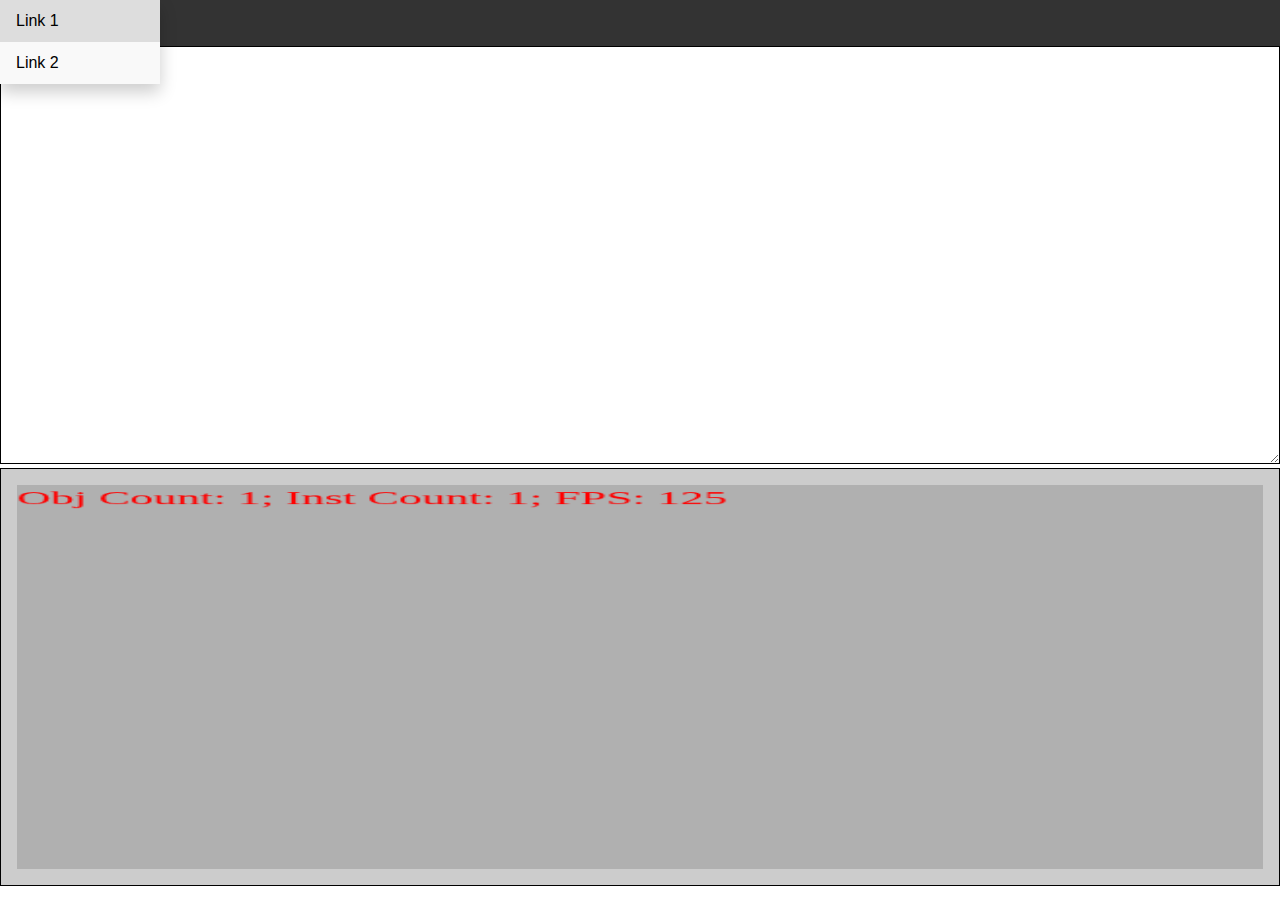
==== Index.html @ c895efb1 "update Index.html" ====
<!DOCTYPE html>
<html lang="en">
<head>
<meta charset="UTF-8">
<meta name="viewport" content="width=device-width, initial-scale=1.0">
<title>Responsive Webpage</title>
<style>
  body { margin: 0; font-family: Arial, sans-serif; }
  .navbar { overflow: hidden; background-color: #333; }
  .navbar button { float: left; font-size: 16px; color: white; text-align: center; padding: 14px 16px; text-decoration: none; }
  .dropdown { float: left; overflow: hidden; }
  .dropdown .dropbtn { font-size: 16px; border: none; outline: none; color: white; padding: 14px 16px; background-color: inherit; font-family: inherit; margin: 0; }
  .navbar a:hover, .dropdown:hover .dropbtn { background-color: red; }
  .dropdown-content { display: none; position: absolute; background-color: #f9f9f9; min-width: 160px; box-shadow: 0px 8px 16px 0px rgba(0,0,0,0.2); z-index: 1; }
  .dropdown-content a { float: none; color: black; padding: 12px 16px; text-decoration: none; display: block; text-align: left; }
  .dropdown-content a:hover { background-color: #ddd; }
  .dropdown:hover .dropdown-content { display: block; }
  #textEditor, #canvas { width: 100%; height: 50vh; border: 1px solid black; padding: 16px; box-sizing: border-box; }
  @media screen and (min-width: 600px) {
    #textEditor, #canvas { height: calc(50vh - 32px); } /* Adjust height to account for padding */
  }
  .gcanvas {
            image-rendering: optimizeSpeed;
            -webkit-interpolation-mode: nearest-neighbor;
            margin: auto;
            padding: 0px;
            border: 2px;
            background-color: #cccccc;
            display: block;
        }
        
        :-webkit-full-screen #canvas {
            width: 100%;
            height: 100%;
        }

        :-webkit-full-screen {
            width: 100%;
            height: 100%;
        }
</style>
</head>
<body>

<div class="navbar">
  <div class="dropdown">
    <button class="dropbtn">Button 1</button>
    <div class="dropdown-content">
      <a href="#">Link 1</a>
      <a href="#">Link 2</a>
    </div>
  </div>
  <!-- Repeat the above block for the remaining buttons -->
</div>
    
</body>

<body onload="gameStart()">
    <!-- onLoad="function name that is in the script to start the game" -->
    <!-- Create the canvas element the game draws to -->
    <div id='editordiv'>
        <textarea  id='textEditor' onkeyup='gameRestartEval()'></textarea>
    </div>
    <div id='canvasdiv'>
        <canvas id='canvas' class='gcanvas'></canvas>
    </div>

    <script type="text/javascript" src="Js/game.js"></script>
</body>

</html>
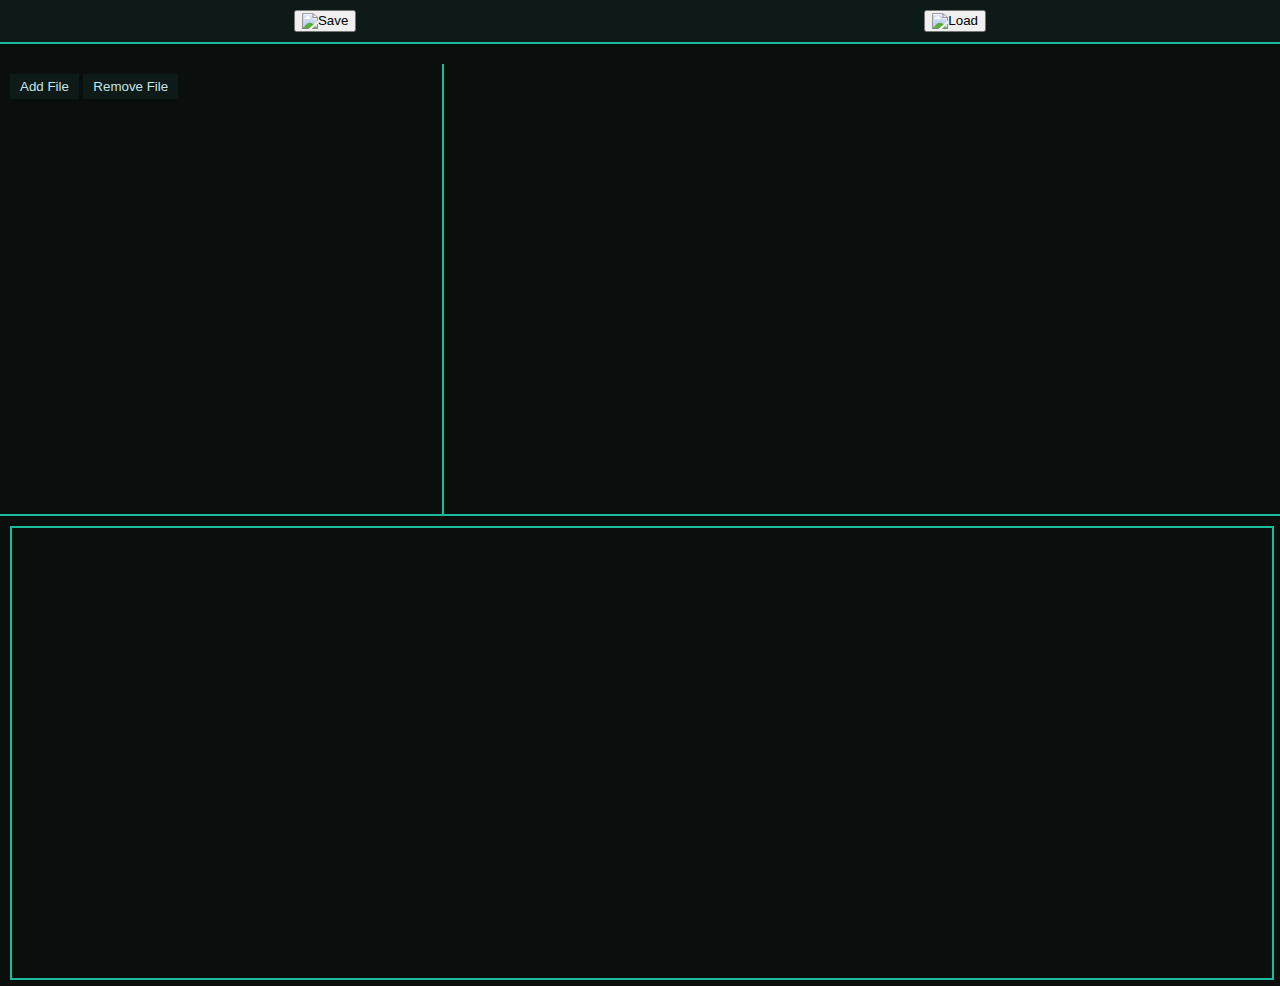
==== commit 05df6ade: "update Index.html" ====
--- a/Index.html
+++ b/Index.html
@@ -3,69 +3,52 @@
 <head>
 <meta charset="UTF-8">
 <meta name="viewport" content="width=device-width, initial-scale=1.0">
-<title>Responsive Webpage</title>
-<style>
-  body { margin: 0; font-family: Arial, sans-serif; }
-  .navbar { overflow: hidden; background-color: #333; }
-  .navbar button { float: left; font-size: 16px; color: white; text-align: center; padding: 14px 16px; text-decoration: none; }
-  .dropdown { float: left; overflow: hidden; }
-  .dropdown .dropbtn { font-size: 16px; border: none; outline: none; color: white; padding: 14px 16px; background-color: inherit; font-family: inherit; margin: 0; }
-  .navbar a:hover, .dropdown:hover .dropbtn { background-color: red; }
-  .dropdown-content { display: none; position: absolute; background-color: #f9f9f9; min-width: 160px; box-shadow: 0px 8px 16px 0px rgba(0,0,0,0.2); z-index: 1; }
-  .dropdown-content a { float: none; color: black; padding: 12px 16px; text-decoration: none; display: block; text-align: left; }
-  .dropdown-content a:hover { background-color: #ddd; }
-  .dropdown:hover .dropdown-content { display: block; }
-  #textEditor, #canvas { width: 100%; height: 50vh; border: 1px solid black; padding: 16px; box-sizing: border-box; }
-  @media screen and (min-width: 600px) {
-    #textEditor, #canvas { height: calc(50vh - 32px); } /* Adjust height to account for padding */
-  }
-  .gcanvas {
-            image-rendering: optimizeSpeed;
-            -webkit-interpolation-mode: nearest-neighbor;
-            margin: auto;
-            padding: 0px;
-            border: 2px;
-            background-color: #cccccc;
-            display: block;
-        }
-        
-        :-webkit-full-screen #canvas {
-            width: 100%;
-            height: 100%;
-        }
 
-        :-webkit-full-screen {
-            width: 100%;
-            height: 100%;
-        }
-</style>
+<link rel="stylesheet" href="Styles.css">
+<title>Responsive Web Interface</title>
 </head>
 <body>
 
-<div class="navbar">
-  <div class="dropdown">
-    <button class="dropbtn">Button 1</button>
-    <div class="dropdown-content">
-      <a href="#">Link 1</a>
-      <a href="#">Link 2</a>
+<div class="toolbar">
+  <!-- Toolbar buttons with images -->
+  <button class="toolbar-btn"><img src="save-icon.png" alt="Save"></button>
+  <button class="toolbar-btn"><img src="load-icon.png" alt="Load"></button>
+</div>
+
+<div class="editor-container">
+  <div id="editor">
+    <!-- Include CodeMirror CSS --> <link rel="stylesheet" href="https://cdnjs.cloudflare.com/ajax/libs/codemirror/5.65.2/codemirror.min.css"> 
+    <!-- Include the theme CSS for syntax highlighting --> <link rel="stylesheet" href="https://cdnjs.cloudflare.com/ajax/libs/codemirror/5.65.2/theme/monokai.min.css">
+  </div>
+</div>
+
+<div class="main-container">
+  <div class="sidebar">
+    <button class="file-btn">Add File</button>
+    <button class="file-btn">Remove File</button>
+    <div class="file-list-container">
+      <ul class="file-list">
+        <!-- List of files will go here -->
+      </ul>
     </div>
   </div>
-  <!-- Repeat the above block for the remaining buttons -->
+  </div>
 </div>
-    
+
+<div class="canvas-container">
+  <canvas id="canvas"></canvas>
+</div>
+
+<script src="https://cdnjs.cloudflare.com/ajax/libs/codemirror/5.65.2/codemirror.min.js"></script>
+<script src="https://cdnjs.cloudflare.com/ajax/libs/codemirror/5.65.2/mode/javascript/javascript.min.js"></script>
+<script>
+  // Initialize CodeMirror editor
+  var editor = CodeMirror(document.getElementById('editor'), {
+    mode: 'javascript',
+    theme: 'night',
+    lineNumbers: true
+  });
+</script>
+
 </body>
-
-<body onload="gameStart()">
-    <!-- onLoad="function name that is in the script to start the game" -->
-    <!-- Create the canvas element the game draws to -->
-    <div id='editordiv'>
-        <textarea  id='textEditor' onkeyup='gameRestartEval()'></textarea>
-    </div>
-    <div id='canvasdiv'>
-        <canvas id='canvas' class='gcanvas'></canvas>
-    </div>
-
-    <script type="text/javascript" src="Js/game.js"></script>
-</body>
-
-</html>+</html>
--- a/Styles.css
+++ b/Styles.css
@@ -0,0 +1,87 @@
+body {
+  margin: 0;
+  background-color: #0a0f0d;
+  color: #c5e4e7;
+  font-family: 'Arial', sans-serif;
+}
+
+.toolbar {
+  background-color: #0d1a18;
+  padding: 10px;
+  display: flex;
+  justify-content: space-around;
+  border-bottom: 2px solid #1abc9c;
+}
+
+.toolbar-btn img {
+  width: 24px;
+  height: 24px;
+}
+
+.main-container {
+  display: flex;
+  height: 50vh;
+}
+
+.sidebar {
+  width: 33%;
+  border-right: 2px solid #1abc9c;
+  padding: 10px;
+}
+
+.file-btn {
+  background-color: #0d1a18;
+  color: #c5e4e7;
+  border: none;
+  padding: 5px 10px;
+  margin-bottom: 5px;
+}
+
+.file-list-container {
+  background-color: #0a0f0d;
+  height: calc(100% - 40px); /* Height minus the buttons */
+  overflow-y: auto;
+}
+
+.file-list {
+  list-style: none;
+  padding: 0;
+}
+
+.editor-container {
+  flex-grow: 1;
+  padding: 10px;
+}
+
+#editor {
+  height: 100%;
+  color: #c5e4e7;
+}
+
+.canvas-container {
+  height: 50vh;
+  padding: 10px;
+  border-top: 2px solid #1abc9c;
+}
+
+#canvas {
+  width: 100%;
+  height: 100%;
+  background-color: #0a0f0d;
+  border: 2px solid #1abc9c;
+}
+
+@media screen and (orientation: portrait) {
+  .main-container {
+    flex-direction: column;
+  }
+  .sidebar {
+    width: 100%;
+    height: 33vh;
+    border-right: none;
+    border-bottom: 2px solid #1abc9c;
+  }
+  .editor-container {
+    height: 67vh;
+  }
+}
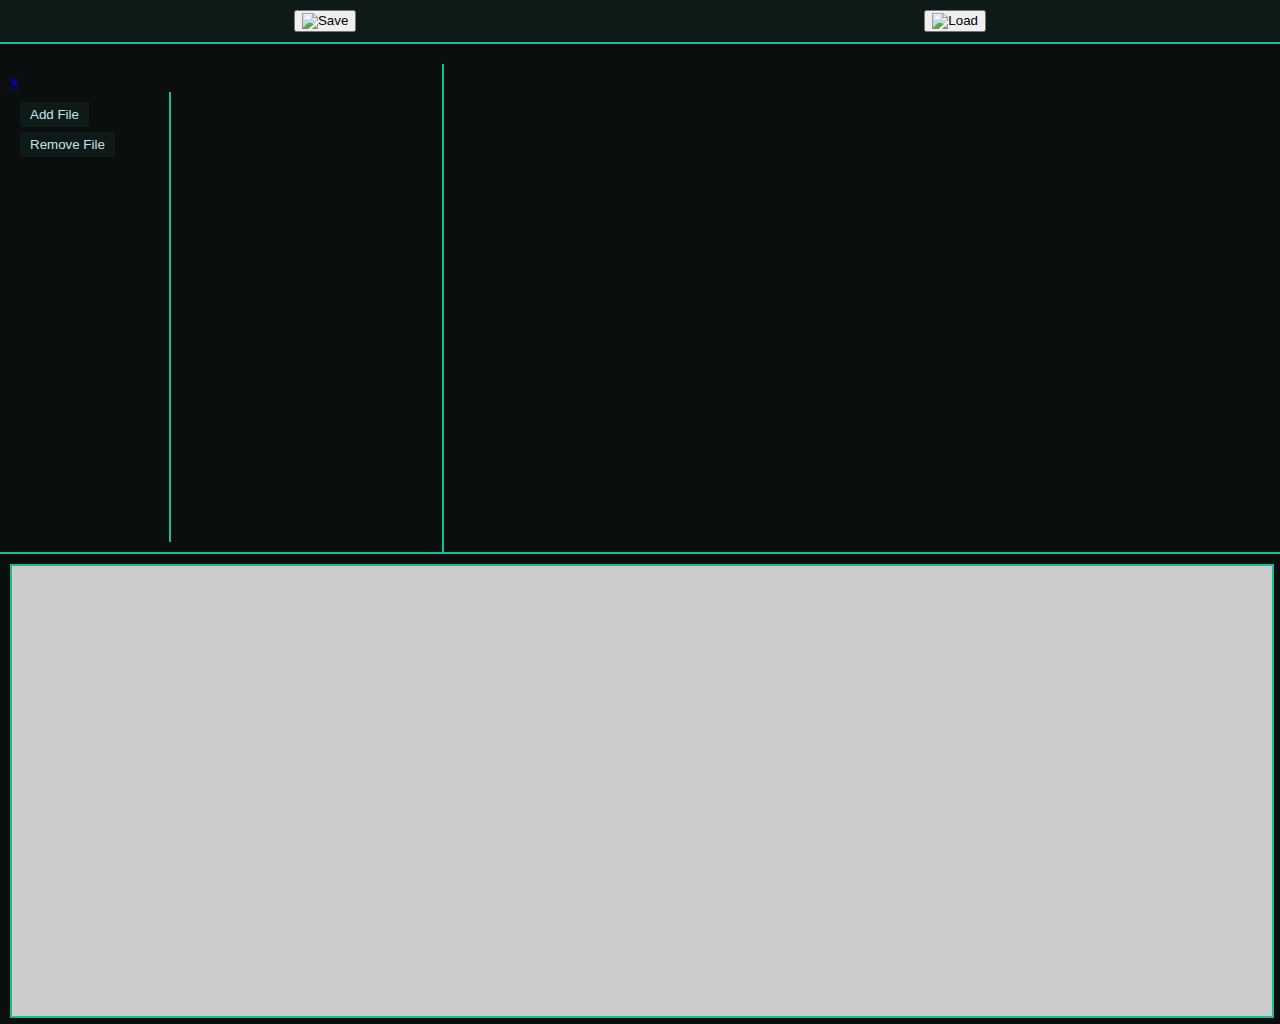
==== commit c0d12b71: "update Index.html" ====
--- a/Index.html
+++ b/Index.html
@@ -22,6 +22,9 @@
   </div>
 </div>
 
+<div id="mySidebar" class="sidebar"> 
+  <a href="javascript:void(0)" class="closebtn" onclick="closeNav()">×</a> 
+    <!-- Your listbox and other content here -->
 <div class="main-container">
   <div class="sidebar">
     <button class="file-btn">Add File</button>
@@ -33,6 +36,7 @@
     </div>
   </div>
   </div>
+</div>
 </div>
 
 <div class="canvas-container">
@@ -50,5 +54,7 @@
   });
 </script>
 
+<script src="Sidebar.js"></script>
+
 </body>
 </html>
--- a/Styles.css
+++ b/Styles.css
@@ -67,7 +67,7 @@
 #canvas {
   width: 100%;
   height: 100%;
-  background-color: #0a0f0d;
+  background-color: #CCCCCC;
   border: 2px solid #1abc9c;
 }
 
@@ -75,12 +75,42 @@
   .main-container {
     flex-direction: column;
   }
-  .sidebar {
-    width: 100%;
-    height: 33vh;
-    border-right: none;
-    border-bottom: 2px solid #1abc9c;
-  }
+  
+  /* styles.css */
+.sidebar {
+  height: 100%;
+  width: 0;
+  position: fixed;
+  z-index: 1;
+  top: 0;
+  left: 0;
+  background-color: #111;
+  overflow-x: hidden;
+  transition: 0.5s;
+  padding-top: 60px;
+}
+
+.sidebar a {
+  padding: 8px 8px 8px 32px;
+  text-decoration: none;
+  font-size: 25px;
+  color: #818181;
+  display: block;
+  transition: 0.3s;
+}
+
+.sidebar a:hover {
+  color: #f1f1f1;
+}
+
+.closebtn {
+  position: absolute;
+  top: 0;
+  right: 25px;
+  font-size: 36px;
+  margin-left: 50px;
+}
+
   .editor-container {
     height: 67vh;
   }
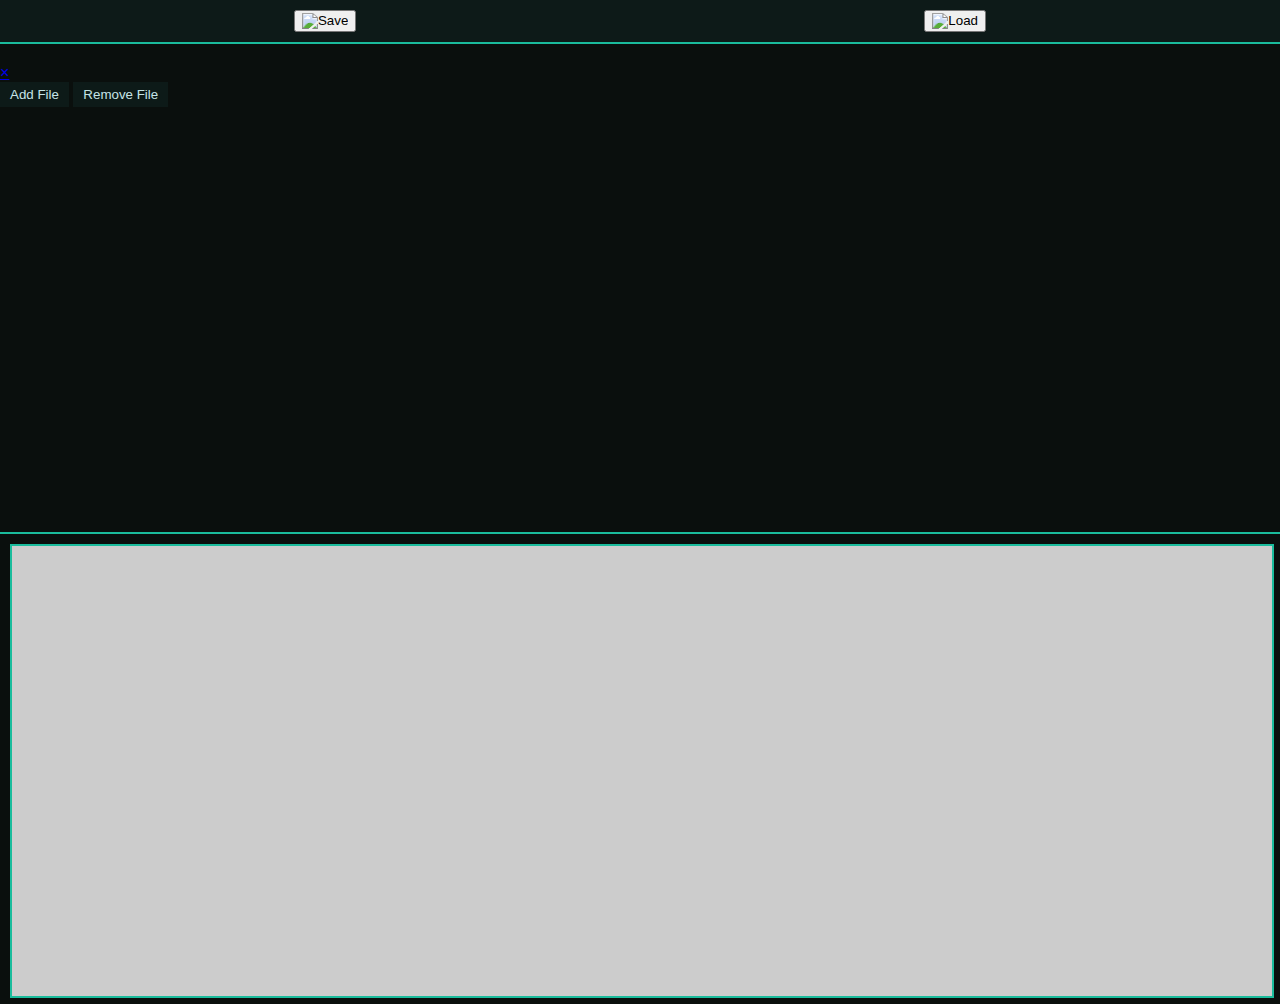
==== commit 8f4fc3f3: "update Index.html" ====
--- a/Index.html
+++ b/Index.html
@@ -32,12 +32,13 @@
     <div class="file-list-container">
       <ul class="file-list">
         <!-- List of files will go here -->
+        
       </ul>
     </div>
   </div>
   </div>
 </div>
-</div>
+
 
 <div class="canvas-container">
   <canvas id="canvas"></canvas>
--- a/Styles.css
+++ b/Styles.css
@@ -23,12 +23,6 @@
   height: 50vh;
 }
 
-.sidebar {
-  width: 33%;
-  border-right: 2px solid #1abc9c;
-  padding: 10px;
-}
-
 .file-btn {
   background-color: #0d1a18;
   color: #c5e4e7;
@@ -49,7 +43,8 @@
 }
 
 .editor-container {
-  flex-grow: 1;
+  flex-grow: 1
+  height: 100%;
   padding: 10px;
 }
 
@@ -76,7 +71,6 @@
     flex-direction: column;
   }
   
-  /* styles.css */
 .sidebar {
   height: 100%;
   width: 0;
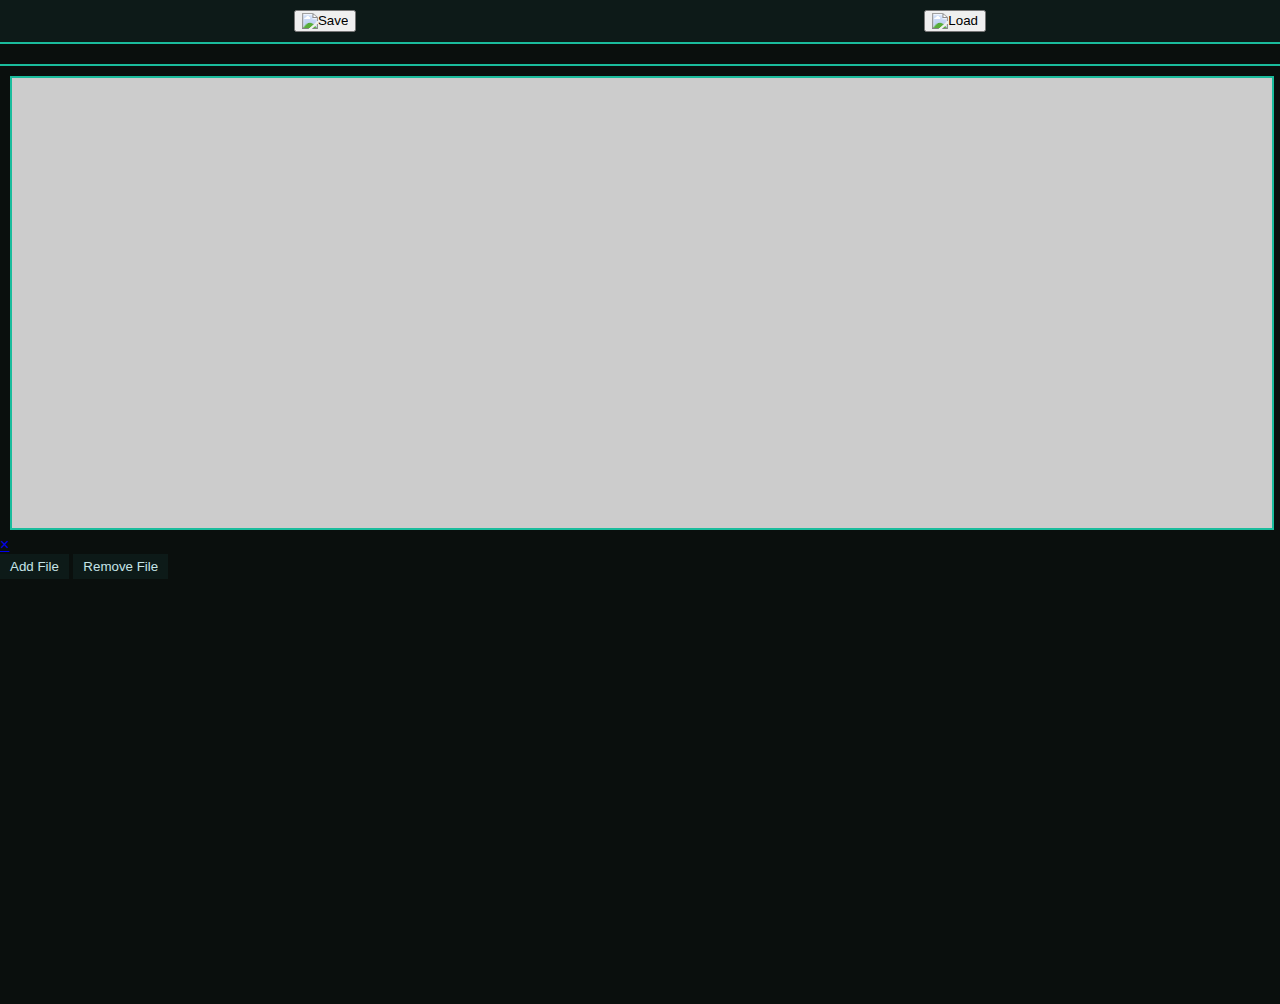
==== commit efd30b10: "update Index.html" ====
--- a/Index.html
+++ b/Index.html
@@ -22,26 +22,25 @@
   </div>
 </div>
 
+<div class="canvas-container">
+  <canvas id="canvas"></canvas>
+</div>
+
 <div id="mySidebar" class="sidebar"> 
   <a href="javascript:void(0)" class="closebtn" onclick="closeNav()">×</a> 
     <!-- Your listbox and other content here -->
-<div class="main-container">
-  <div class="sidebar">
-    <button class="file-btn">Add File</button>
-    <button class="file-btn">Remove File</button>
-    <div class="file-list-container">
-      <ul class="file-list">
+      <div class="main-container">
+        <div class="sidebar">
+          <button class="file-btn">Add File</button>
+          <button class="file-btn">Remove File</button>
+            <div class="file-list-container">
+              <ul class="file-list">
         <!-- List of files will go here -->
         
-      </ul>
-    </div>
-  </div>
-  </div>
-</div>
-
-
-<div class="canvas-container">
-  <canvas id="canvas"></canvas>
+              </ul>
+            </div>
+        </div>
+      </div>
 </div>
 
 <script src="https://cdnjs.cloudflare.com/ajax/libs/codemirror/5.65.2/codemirror.min.js"></script>
--- a/Styles.css
+++ b/Styles.css
@@ -106,6 +106,6 @@
 }
 
   .editor-container {
-    height: 67vh;
+    height: 100vh;
   }
 }
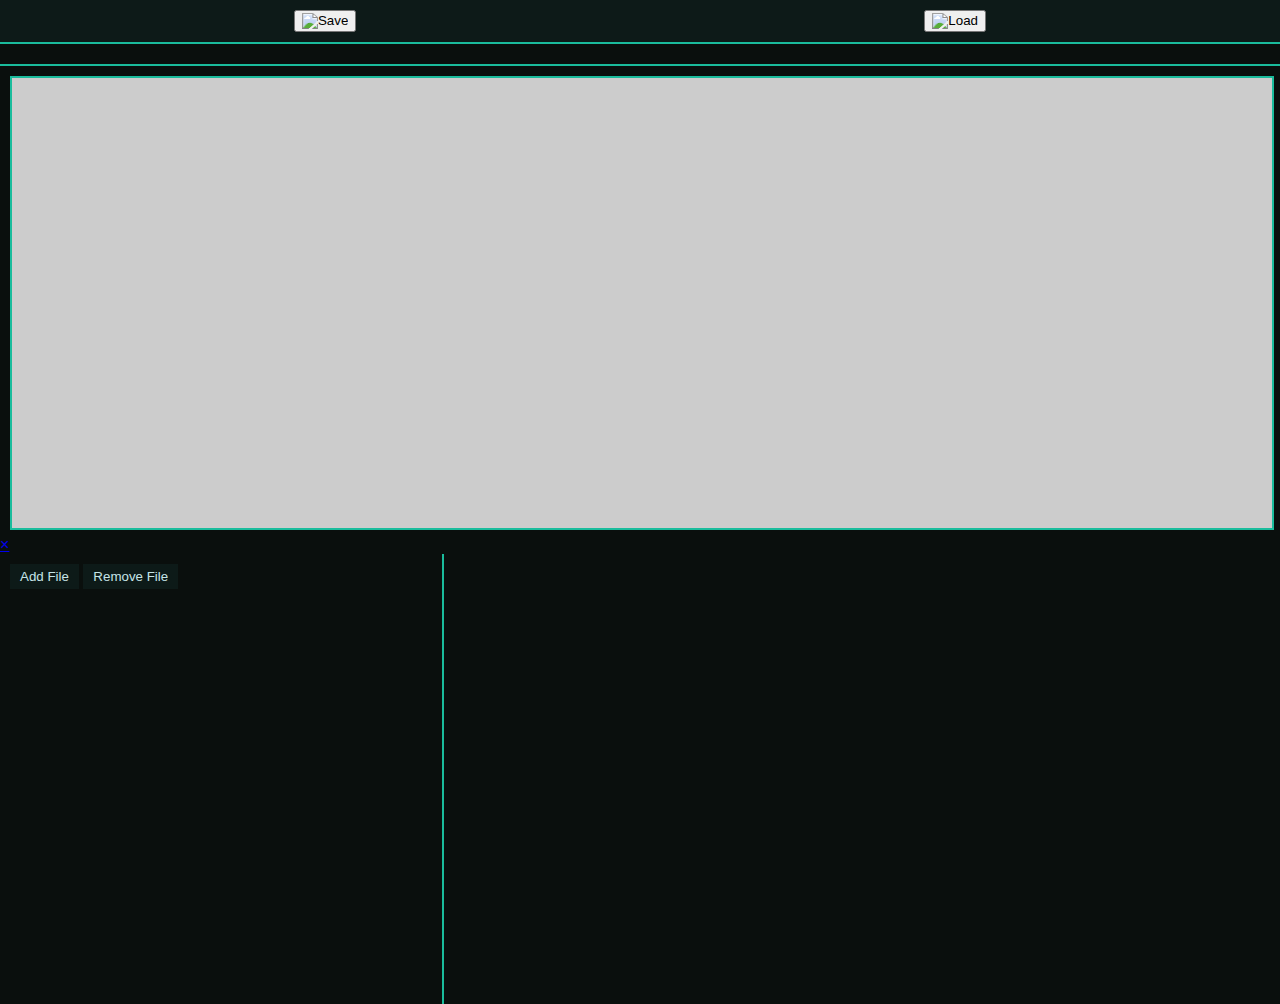
==== commit 427515e2: "update Index.html" ====
--- a/Index.html
+++ b/Index.html
@@ -30,7 +30,7 @@
   <a href="javascript:void(0)" class="closebtn" onclick="closeNav()">×</a> 
     <!-- Your listbox and other content here -->
       <div class="main-container">
-        <div class="sidebar">
+        <div class="sidebar2">
           <button class="file-btn">Add File</button>
           <button class="file-btn">Remove File</button>
             <div class="file-list-container">
--- a/Styles.css
+++ b/Styles.css
@@ -16,6 +16,12 @@
 .toolbar-btn img {
   width: 24px;
   height: 24px;
+}
+
+.sidebar2 {
+  width: 33%;
+  border-right: 2px solid #1abc9c;
+  padding: 10px;
 }
 
 .main-container {
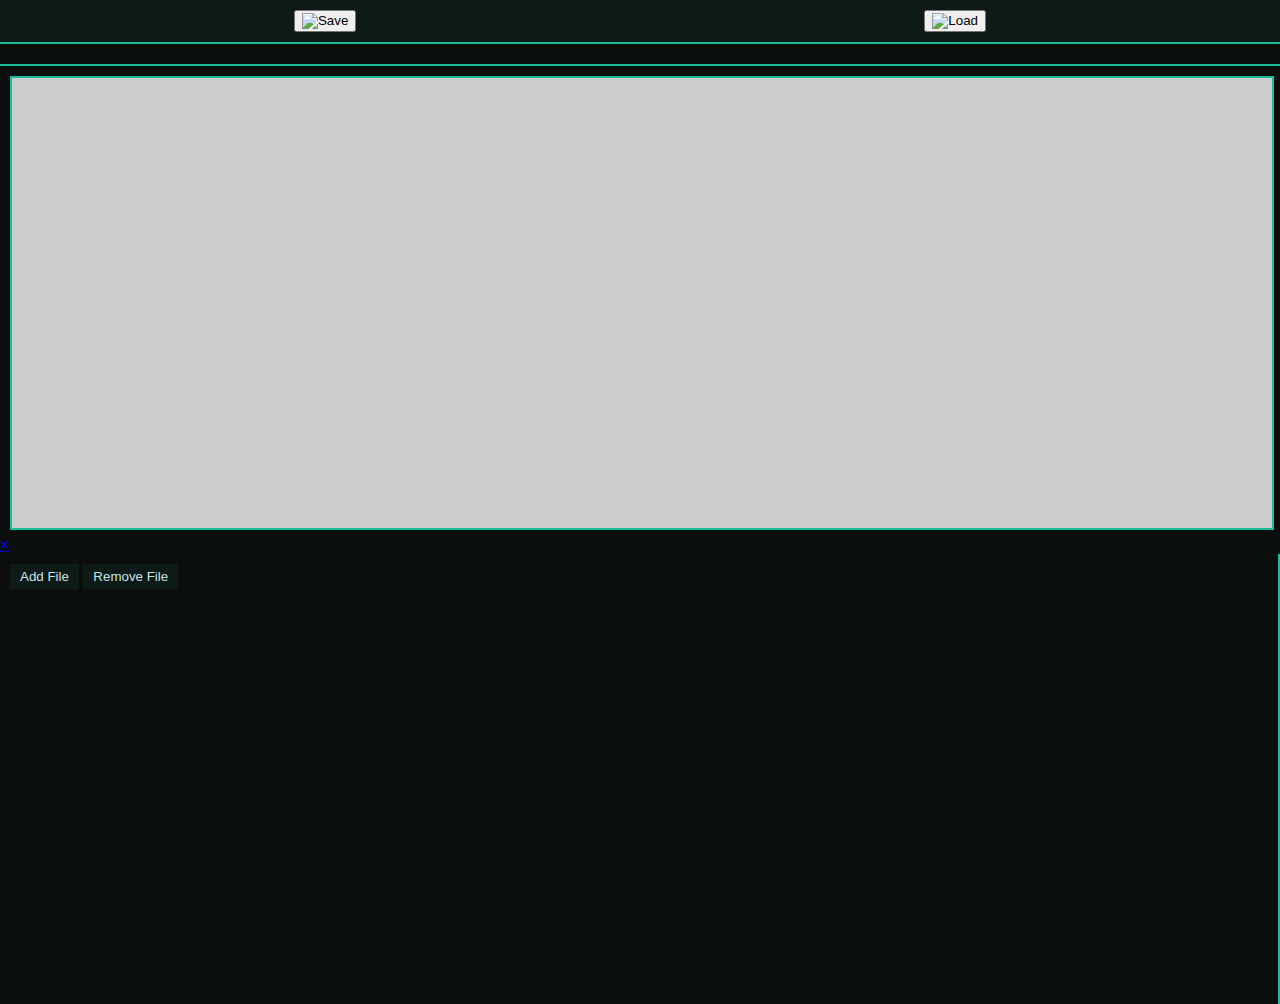
==== commit afb4ff08: "update Index.html" ====
--- a/Index.html
+++ b/Index.html
@@ -5,7 +5,7 @@
 <meta name="viewport" content="width=device-width, initial-scale=1.0">
 
 <link rel="stylesheet" href="Styles.css">
-<title>Responsive Web Interface</title>
+<title>Isothermal Game Engine</title>
 </head>
 <body>
 
--- a/Styles.css
+++ b/Styles.css
@@ -19,7 +19,7 @@
 }
 
 .sidebar2 {
-  width: 33%;
+  width: 100%;
   border-right: 2px solid #1abc9c;
   padding: 10px;
 }
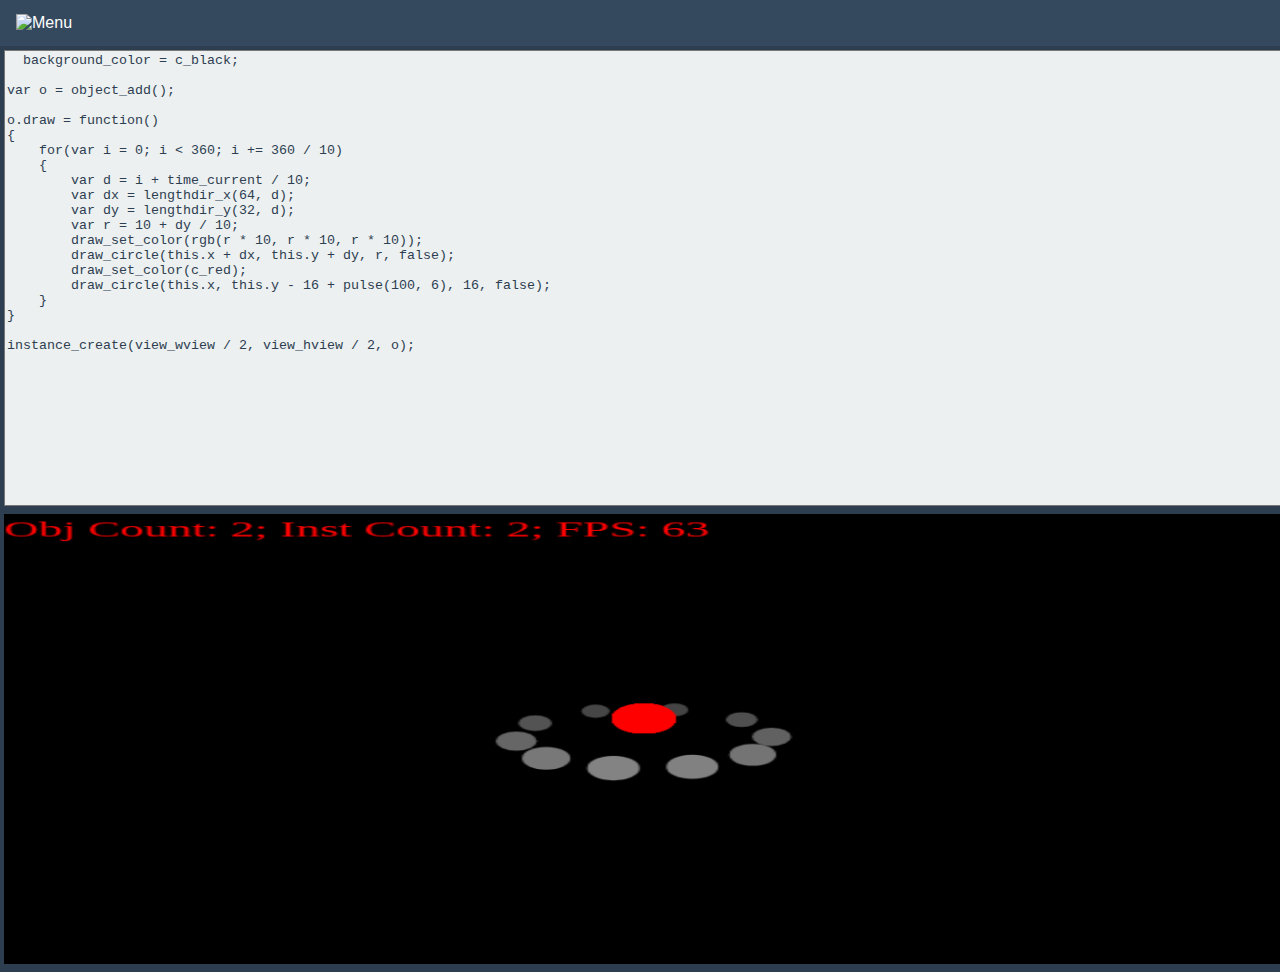
==== commit 6a3c9704: "Rename playground.html to Index.html" ====
--- a/Index.html
+++ b/Index.html
@@ -3,58 +3,50 @@
 <head>
 <meta charset="UTF-8">
 <meta name="viewport" content="width=device-width, initial-scale=1.0">
+<title>Isothermal.js</title>
+<link rel="stylesheet" href="playground.css">
+</head>
 
-<link rel="stylesheet" href="Styles.css">
-<title>Isothermal Game Engine</title>
-</head>
-<body>
+<body onload="gameRestartEval()">
 
-<div class="toolbar">
-  <!-- Toolbar buttons with images -->
-  <button class="toolbar-btn"><img src="save-icon.png" alt="Save"></button>
-  <button class="toolbar-btn"><img src="load-icon.png" alt="Load"></button>
+<div id="menubar">
+  <button id="menuButton"><img src="menu-icon.png" alt="Menu"></button>
 </div>
 
-<div class="editor-container">
-  <div id="editor">
-    <!-- Include CodeMirror CSS --> <link rel="stylesheet" href="https://cdnjs.cloudflare.com/ajax/libs/codemirror/5.65.2/codemirror.min.css"> 
-    <!-- Include the theme CSS for syntax highlighting --> <link rel="stylesheet" href="https://cdnjs.cloudflare.com/ajax/libs/codemirror/5.65.2/theme/monokai.min.css">
-  </div>
+<textarea id="textbox" onkeyup='gameRestartEval()'>
+  background_color = c_black;
+
+var o = object_add();
+
+o.draw = function()
+{
+    for(var i = 0; i < 360; i += 360 / 10)
+    {
+        var d = i + time_current / 10;
+        var dx = lengthdir_x(64, d);
+        var dy = lengthdir_y(32, d);
+        var r = 10 + dy / 10;
+        draw_set_color(rgb(r * 10, r * 10, r * 10));
+        draw_circle(this.x + dx, this.y + dy, r, false);
+        draw_set_color(c_red);
+        draw_circle(this.x, this.y - 16 + pulse(100, 6), 16, false);
+    }
+}
+
+instance_create(view_wview / 2, view_hview / 2, o);    
+</textarea>
+
+<canvas id="canvasArea"></canvas>
+
+<div id="sidePanel">
+  <ul id="fileList"></ul>
+  <button id="addButton">Add</button>
+  <button id="removeButton">Remove</button>
 </div>
 
-<div class="canvas-container">
-  <canvas id="canvas"></canvas>
-</div>
-
-<div id="mySidebar" class="sidebar"> 
-  <a href="javascript:void(0)" class="closebtn" onclick="closeNav()">×</a> 
-    <!-- Your listbox and other content here -->
-      <div class="main-container">
-        <div class="sidebar2">
-          <button class="file-btn">Add File</button>
-          <button class="file-btn">Remove File</button>
-            <div class="file-list-container">
-              <ul class="file-list">
-        <!-- List of files will go here -->
-        
-              </ul>
-            </div>
-        </div>
-      </div>
-</div>
-
-<script src="https://cdnjs.cloudflare.com/ajax/libs/codemirror/5.65.2/codemirror.min.js"></script>
-<script src="https://cdnjs.cloudflare.com/ajax/libs/codemirror/5.65.2/mode/javascript/javascript.min.js"></script>
-<script>
-  // Initialize CodeMirror editor
-  var editor = CodeMirror(document.getElementById('editor'), {
-    mode: 'javascript',
-    theme: 'night',
-    lineNumbers: true
-  });
-</script>
-
-<script src="Sidebar.js"></script>
+<script src="playground.js"></script>
+<script type="text/javascript" src="Js/game.js"></script>
 
 </body>
+
 </html>
--- a/playground.css
+++ b/playground.css
@@ -0,0 +1,83 @@
+body, html {
+  height: 100%;
+  margin: 0;
+  font-family: Arial, sans-serif;
+  background-color: #2c3e50; /* Nighttime theme color */
+}
+
+#menubar {
+  background-color: #34495e;
+  overflow: hidden;
+  position: fixed;
+  top: 0;
+  width: 100%;
+}
+
+#menuButton {
+  background-color: #34495e;
+  border: none;
+  color: white;
+  padding: 14px 16px;
+  text-align: center;
+  text-decoration: none;
+  display: inline-block;
+  font-size: 16px;
+}
+
+#textbox {
+  width: 100%;
+  height: 50%;
+  resize: none;
+  overflow: auto;
+  white-space: nowrap;
+  margin-top: 50px; /* Adjust based on menubar height */
+  margin-left: 4px;
+  margin-right: 4px;
+  margin-bottom: 4px;
+  background-color: #ecf0f1;
+  color: #2c3e50;
+}
+
+#canvasArea {
+  width: 100%;
+  height: 50%;
+  margin-left: 4px;
+  margin-right: 4px;
+  margin-bottom: 4px;
+  background-color: #bdc3c7;
+}
+
+#sidePanel {
+  width: 250px;
+  position: fixed;
+  left: -250px;
+  height: 100%;
+  z-index: 1;
+  top: 0;
+  background-color: #455A6f;
+  overflow-x: hidden;
+  transition: 0.5s;
+  padding-top: 60px;
+}
+
+#fileList {
+  width: 100%;
+  height: 60%;
+  background-color: #ecf0f1;
+  overflow-y: auto;
+}
+
+#addButton, #removeButton {
+  width: 100%;
+  padding: 10px;
+  margin-top: 10px;
+  background-color: #16a085;
+  color: white;
+  border: none;
+}
+
+/* Responsive adjustments */
+@media screen and (max-height: 450px) {
+  #sidePanel {padding-top: 15px;}
+  #sidePanel a {font-size: 18px;}
+}
